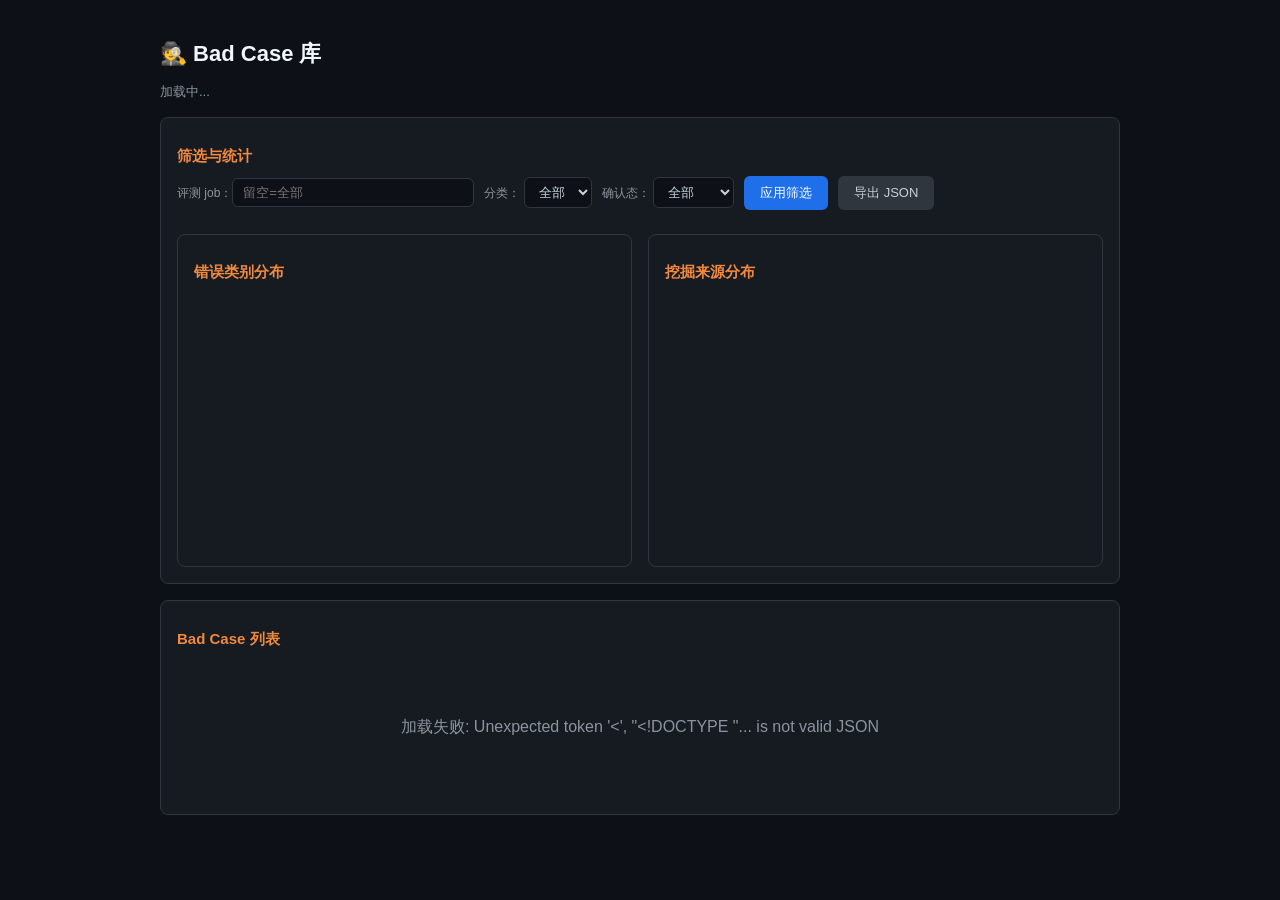
==== webapp/frontend/badcases.html @ d23a2a87 "feat: 迭代四+五 LLM出题与内容质量/Bad Case体系（generator五级校验/审核版本化/RAG grounding/环境快照/评测包导出/badcase挖掘归因/基准饱和度）" ====
<!DOCTYPE html>
<html lang="zh-CN">
<head>
<meta charset="utf-8">
<title>Bad Case 库</title>
<style>
body{background:#0d1117;color:#c9d1d9;font-family:-apple-system,'Segoe UI',sans-serif;margin:0}
.wrap{max-width:960px;margin:0 auto;padding:24px}
h1{font-size:22px;color:#f0f6fc}
h2{font-size:15px;color:#f0883e;margin-bottom:8px}
.sub{color:#8b949e;font-size:13px;margin-top:6px}
.card{background:#161b22;border:1px solid #30363d;border-radius:8px;padding:16px;margin-top:16px}
.hint{color:#8b949e;font-size:12px}
.badge{display:inline-block;font-size:11px;padding:2px 8px;border-radius:10px;margin-left:6px;background:#30363d}
.badge.dim{background:#1f6feb;color:#fff}
.badge.lm{background:#8957e5;color:#fff}
.badge.hm{background:#238636;color:#fff}
.badge.no{background:#da3633;color:#fff}
.badge.warn{background:#f0883e;color:#0d1117}
.filters{display:flex;gap:10px;flex-wrap:wrap;align-items:center;margin-top:10px}
.filters select,.filters input{padding:6px 10px;background:#0d1117;border:1px solid #30363d;border-radius:6px;color:#c9d1d9;font-size:13px}
button{padding:8px 16px;border:none;border-radius:6px;cursor:pointer;font-size:13px}
.btn{background:#1f6feb;color:#fff}
.btn-ok{background:#238636;color:#fff}
.btn-no{background:#da3633;color:#fff}
.btn-ghost{background:#30363d;color:#c9d1d9}
.case{border:1px solid #21262d;border-radius:8px;padding:14px;margin-top:12px;background:#0d1117}
.case h3{margin:0 0 6px;font-size:14px;color:#f0f6fc}
.meta{font-size:12px;color:#8b949e}
.sources span{margin-right:8px}
.attr{margin-top:10px;padding:10px;background:#10161f;border-left:3px solid #8957e5;border-radius:0 6px 6px 0;font-size:13px}
.attr .basis{color:#8b949e;margin-top:4px;white-space:pre-wrap}
.attr select{padding:5px;background:#0d1117;border:1px solid #30363d;border-radius:6px;color:#c9d1d9;font-size:13px}
.attr input[type=text]{width:100%;margin-top:6px;padding:6px;background:#0d1117;border:1px solid #30363d;border-radius:6px;color:#c9d1d9;font-size:13px}
.charts{display:grid;grid-template-columns:1fr 1fr;gap:16px;margin-top:12px}
.chart{height:260px}
a{color:#58a6ff}
.loading{text-align:center;padding:60px;color:#8b949e}
.empty{text-align:center;padding:40px;color:#8b949e}
</style>
<script src="/echarts.min.js"></script>
</head>
<body>
<div class="wrap">
<h1>🕵️ Bad Case 库</h1>
<p class="sub" id="subInfo">加载中...</p>
<div class="card">
<h2>筛选与统计</h2>
<div class="filters">
  <label class="hint">评测 job：<input id="f-job" placeholder="留空=全部" style="width:220px"></label>
  <label class="hint">分类：
    <select id="f-cat"><option value="">全部</option></select>
  </label>
  <label class="hint">确认态：
    <select id="f-conf"><option value="">全部</option><option value="0">待确认</option><option value="1">已确认</option></select>
  </label>
  <button class="btn" id="applyBtn">应用筛选</button>
  <button class="btn-ghost" id="exportBtn">导出 JSON</button>
  <span class="hint" id="statLine"></span>
</div>
<div class="charts">
  <div class="card" style="margin-top:12px"><h2>错误类别分布</h2><div id="chartCat" class="chart"></div></div>
  <div class="card" style="margin-top:12px"><h2>挖掘来源分布</h2><div id="chartSrc" class="chart"></div></div>
</div>
</div>
<div class="card" id="listCard">
<h2>Bad Case 列表</h2>
<div id="list"><div class="loading">加载中...</div></div>
</div>
</div>
<script>
const esc = s => String(s == null ? '' : s).replace(/[&<>"']/g, c => ({'&':'&amp;','<':'&lt;','>':'&gt;','"':'&quot;',"'":'&#39;'}[c]));
function getToken(){ return localStorage.getItem('duel_token') || ''; }
async function apiFetch(url, opts={}){
  const headers = Object.assign({}, opts.headers);
  const token = getToken();
  if(token) headers['Authorization'] = 'Bearer ' + token;
  const r = await fetch(url, Object.assign({}, opts, {headers}));
  if(r.status === 401) throw new Error('未授权：请在首页顶部设置访问令牌');
  return r;
}
const CAT_COLORS = {事实错误:'#f0883e', 语义错误:'#58a6ff', 推理错误:'#8957e5', 安全偏见输出:'#f85149', 执行错误:'#3fb950', 未归类:'#8b949e'};
const SRC_LABELS = {low_score:'低分', dual_fail:'双败', disagreement:'评审分歧', edge_safety:'安全边缘', edge_grounding:'RAG 不忠实', edge_code:'代码未全过'};
let JOBS = {};
let STATS = null;

function filterQuery(){
  const p = new URLSearchParams();
  const job = document.getElementById('f-job').value.trim();
  const cat = document.getElementById('f-cat').value;
  const conf = document.getElementById('f-conf').value;
  if(job) p.set('job_id', job);
  if(cat) p.set('category', cat);
  if(conf !== '') p.set('confirmed', conf);
  return p.toString();
}
function sourceBadges(sources){
  return (sources||[]).map(s=>`<span class="badge warn">${esc(SRC_LABELS[s]||s)}</span>`).join('');
}
function attrBlock(c){
  const a = c.attribution || {};
  const by = a.by === 'human' ? '<span class="badge hm">人工</span>' : (a.by === 'llm' ? '<span class="badge lm">LLM</span>' : '<span class="badge no">未归因</span>');
  const sel = CATS.map(cat=>`<option value="${esc(cat)}" ${a.label===cat?'selected':''}>${esc(cat)}</option>`).join('');
  return `<div class="attr" data-id="${esc(c.case_id)}">
    <strong>归因：</strong>${by} ${a.confirmed ? '<span class="badge hm">已确认</span>' : '<span class="badge warn">待人工确认</span>'}
    <div class="basis">${esc(a.basis || '（暂无 LLM 依据）')}</div>
    <div style="margin-top:8px;display:flex;gap:8px;flex-wrap:wrap;align-items:center">
      <select class="cat-sel">${sel}</select>
      <input type="text" class="sug-in" placeholder="修订建议（可选）" value="${esc(a.suggestion||'')}" style="flex:1;min-width:200px">
      <button class="btn-ok" data-act="confirm">确认 / 改标</button>
      <button class="btn-no" data-act="revert">驳回归因</button>
    </div>
    <div class="basis" style="margin-top:6px"><a href="/report.html?job=${esc(c.job_id)}" target="_blank">查看报告原文 →</a></div>
  </div>`;
}
async function load(){
  const q = filterQuery();
  const [listR, statsR] = await Promise.all([
    apiFetch('/api/badcases?' + q),
    apiFetch('/api/badcases/stats?' + (new URLSearchParams(q).get('job_id') ? 'job_id=' + new URLSearchParams(q).get('job_id') : '')),
  ]);
  const list = await listR.json();
  const stats = await statsR.json();
  STATS = stats;
  document.getElementById('statLine').textContent =
    `共 ${stats.total} 条（已确认 ${stats.confirmed}） | 待确认 ${stats.total - stats.confirmed}`;
  JOBS = Object.fromEntries((list.cases||[]).map(c=>[c.case_id, c]));
  if(!list.cases || !list.cases.length){
    document.getElementById('list').innerHTML = '<div class="empty">暂无 bad case（完成一次评测后自动产出）</div>';
  }else{
    document.getElementById('list').innerHTML = (list.cases||[]).map(c=>`
      <div class="case">
        <h3>${esc(c.task_id)} <span class="badge dim">${esc(c.dimension||'')}</span>
          <span class="badge" style="background:${CAT_COLORS[c.category]||'#30363d'};color:#0d1117">${esc(c.category)}</span></h3>
        <div class="meta">job: <a href="/report.html?job=${esc(c.job_id)}" target="_blank">${esc(c.job_id)}</a>
          · 得分 X=${c.score && c.score.x} / Y=${c.score && c.score.y}
          · 侧: ${esc(c.model==='x'?'答案X':c.model==='y'?'答案Y':'双侧')}</div>
        <div class="sources" style="margin-top:6px">${sourceBadges(c.sources)}</div>
        ${attrBlock(c)}
      </div>`).join('');
  }
  renderCharts(stats);
}
function renderCharts(stats){
  const catChart = echarts.init(document.getElementById('chartCat'));
  catChart.setOption({
    tooltip:{trigger:'item'},
    legend:{textStyle:{color:'#8b949e'},bottom:0},
    series:[{type:'pie', radius:'60%', center:['50%','45%'],
      label:{color:'#c9d1d9', fontSize:11},
      data:Object.entries(stats.by_category||{}).map(([k,v])=>({name:k, value:v, itemStyle:{color:CAT_COLORS[k]||'#8b949e'}}))}],
  });
  const srcChart = echarts.init(document.getElementById('chartSrc'));
  srcChart.setOption({
    tooltip:{trigger:'item'},
    legend:{textStyle:{color:'#8b949e'},bottom:0},
    series:[{type:'pie', radius:'60%', center:['50%','45%'],
      label:{color:'#c9d1d9', fontSize:11},
      data:Object.entries(stats.by_source||{}).map(([k,v])=>({name:SRC_LABELS[k]||k, value:v}))}],
  });
}
document.getElementById('list').addEventListener('click', async e=>{
  const btn = e.target.closest('button[data-act]');
  if(!btn) return;
  const block = btn.closest('.attr');
  const c = JOBS[block.dataset.id];
  const msg = document.createElement('div');
  msg.className = 'basis';
  try{
    const body = {category: btn.dataset.act === 'revert' ? null : block.querySelector('.cat-sel').value,
                  suggestion: block.querySelector('.sug-in').value.trim() || null};
    const r = await apiFetch(`/api/badcases/${c.case_id}/attribution`, {method:'POST',
      headers:{'Content-Type':'application/json'}, body: JSON.stringify(body)});
    const d = await r.json();
    if(!r.ok) throw new Error(d.detail || ('HTTP '+r.status));
    msg.textContent = (btn.dataset.act === 'revert' ? '已驳回归因 → ' : '已确认 → ') + d.category;
  }catch(err){ msg.textContent = '失败：' + err.message; }
  block.appendChild(msg);
  setTimeout(()=>{ msg.remove(); load(); }, 600);
});
document.getElementById('applyBtn').addEventListener('click', load);
document.getElementById('exportBtn').addEventListener('click', async ()=>{
  const job = document.getElementById('f-job').value.trim();
  const url = '/api/badcases/export' + (job ? '?job_id=' + encodeURIComponent(job) : '');
  const r = await apiFetch(url);
  const blob = await r.blob();
  const a = document.createElement('a');
  a.href = URL.createObjectURL(blob);
  a.download = job ? `badcases-${job}.json` : 'badcases-all.json';
  a.click();
  URL.revokeObjectURL(a.href);
});
async function init(){
  const catsR = await apiFetch('/api/badcases/stats');
  const st = await catsR.json();
  CATS = st.categories || ['事实错误','语义错误','推理错误','安全偏见输出','执行错误','未归类'];
  document.getElementById('f-cat').innerHTML = '<option value="">全部</option>' +
    CATS.map(c=>`<option value="${esc(c)}">${esc(c)}</option>`).join('');
  const params = new URLSearchParams(window.location.search);
  if(params.get('job')){
    document.getElementById('f-job').value = params.get('job');
    document.getElementById('subInfo').textContent = `job 筛选：${params.get('job')}`;
  }
  await load();
}
let CATS = [];
init().catch(e=>{ document.getElementById('list').innerHTML = '<div class="loading">加载失败: '+esc(e.message||e)+'</div>'; });
</script>
</body>
</html>
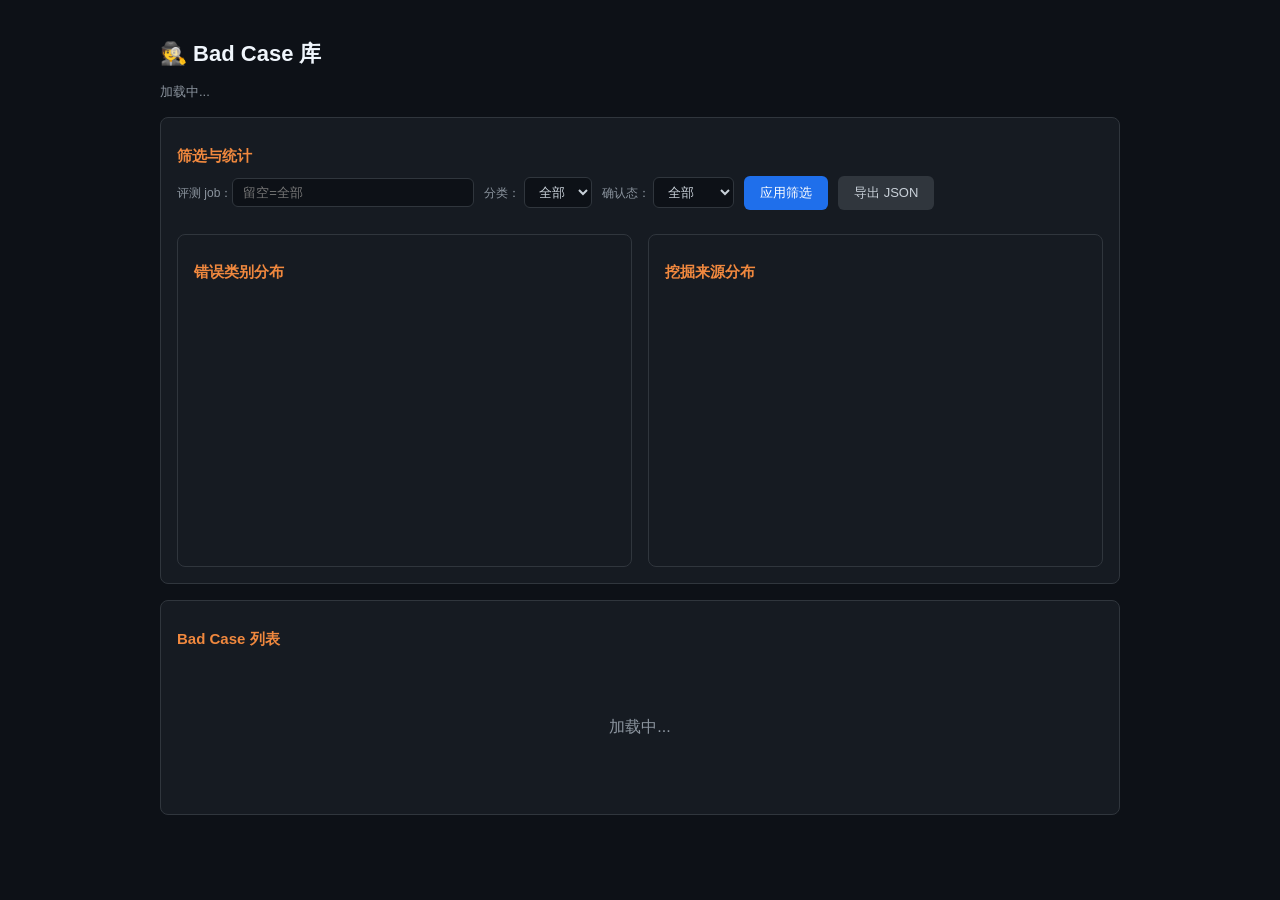
==== commit b5ca7aa9: "feat: 迭代八 整体打磨（前端common公共层+全站统一顶栏/三态完善/环境快照卡片/batch整体取消与重跑/tasks SSE实时刷新/长文本基准+perf性能基准/用户手册与演示脚本/CI" ====
--- a/webapp/frontend/badcases.html
+++ b/webapp/frontend/badcases.html
@@ -3,6 +3,7 @@
 <head>
 <meta charset="utf-8">
 <title>Bad Case 库</title>
+<link rel="stylesheet" href="/static/common.css">
 <style>
 body{background:#0d1117;color:#c9d1d9;font-family:-apple-system,'Segoe UI',sans-serif;margin:0}
 .wrap{max-width:960px;margin:0 auto;padding:24px}
@@ -38,7 +39,7 @@
 .loading{text-align:center;padding:60px;color:#8b949e}
 .empty{text-align:center;padding:40px;color:#8b949e}
 </style>
-<script src="/echarts.min.js"></script>
+<script src="/static/echarts.min.js"></script>
 </head>
 <body>
 <div class="wrap">
@@ -68,17 +69,12 @@
 <div id="list"><div class="loading">加载中...</div></div>
 </div>
 </div>
+<script src="/static/common.js"></script>
 <script>
-const esc = s => String(s == null ? '' : s).replace(/[&<>"']/g, c => ({'&':'&amp;','<':'&lt;','>':'&gt;','"':'&quot;',"'":'&#39;'}[c]));
-function getToken(){ return localStorage.getItem('duel_token') || ''; }
-async function apiFetch(url, opts={}){
-  const headers = Object.assign({}, opts.headers);
-  const token = getToken();
-  if(token) headers['Authorization'] = 'Bearer ' + token;
-  const r = await fetch(url, Object.assign({}, opts, {headers}));
-  if(r.status === 401) throw new Error('未授权：请在首页顶部设置访问令牌');
-  return r;
-}
+CD.renderTopNav('badcase');
+const esc = s => CD.esc(s);
+function getToken(){ return CD.getToken(); }
+async function apiFetch(url, opts={}){ return CD.apiFetch(url, opts); }
 const CAT_COLORS = {事实错误:'#f0883e', 语义错误:'#58a6ff', 推理错误:'#8957e5', 安全偏见输出:'#f85149', 执行错误:'#3fb950', 未归类:'#8b949e'};
 const SRC_LABELS = {low_score:'低分', dual_fail:'双败', disagreement:'评审分歧', edge_safety:'安全边缘', edge_grounding:'RAG 不忠实', edge_code:'代码未全过'};
 let JOBS = {};
@@ -182,13 +178,19 @@
 document.getElementById('exportBtn').addEventListener('click', async ()=>{
   const job = document.getElementById('f-job').value.trim();
   const url = '/api/badcases/export' + (job ? '?job_id=' + encodeURIComponent(job) : '');
-  const r = await apiFetch(url);
-  const blob = await r.blob();
-  const a = document.createElement('a');
-  a.href = URL.createObjectURL(blob);
-  a.download = job ? `badcases-${job}.json` : 'badcases-all.json';
-  a.click();
-  URL.revokeObjectURL(a.href);
+  try{
+    const r = await apiFetch(url);
+    if(!r.ok){
+      const d = await r.json().catch(()=>({}));
+      throw new Error(d.detail || ('HTTP '+r.status));
+    }
+    const blob = await r.blob();
+    const a = document.createElement('a');
+    a.href = URL.createObjectURL(blob);
+    a.download = job ? `badcases-${job}.json` : 'badcases-all.json';
+    a.click();
+    URL.revokeObjectURL(a.href);
+  }catch(e){ CD.toast('导出失败：' + e.message, 'err'); }
 });
 async function init(){
   const catsR = await apiFetch('/api/badcases/stats');
@@ -204,7 +206,7 @@
   await load();
 }
 let CATS = [];
-init().catch(e=>{ document.getElementById('list').innerHTML = '<div class="loading">加载失败: '+esc(e.message||e)+'</div>'; });
+init().catch(e=>{ CD.renderError(document.getElementById('list'), '加载失败: '+(e.message||e), init); });
 </script>
 </body>
 </html>
